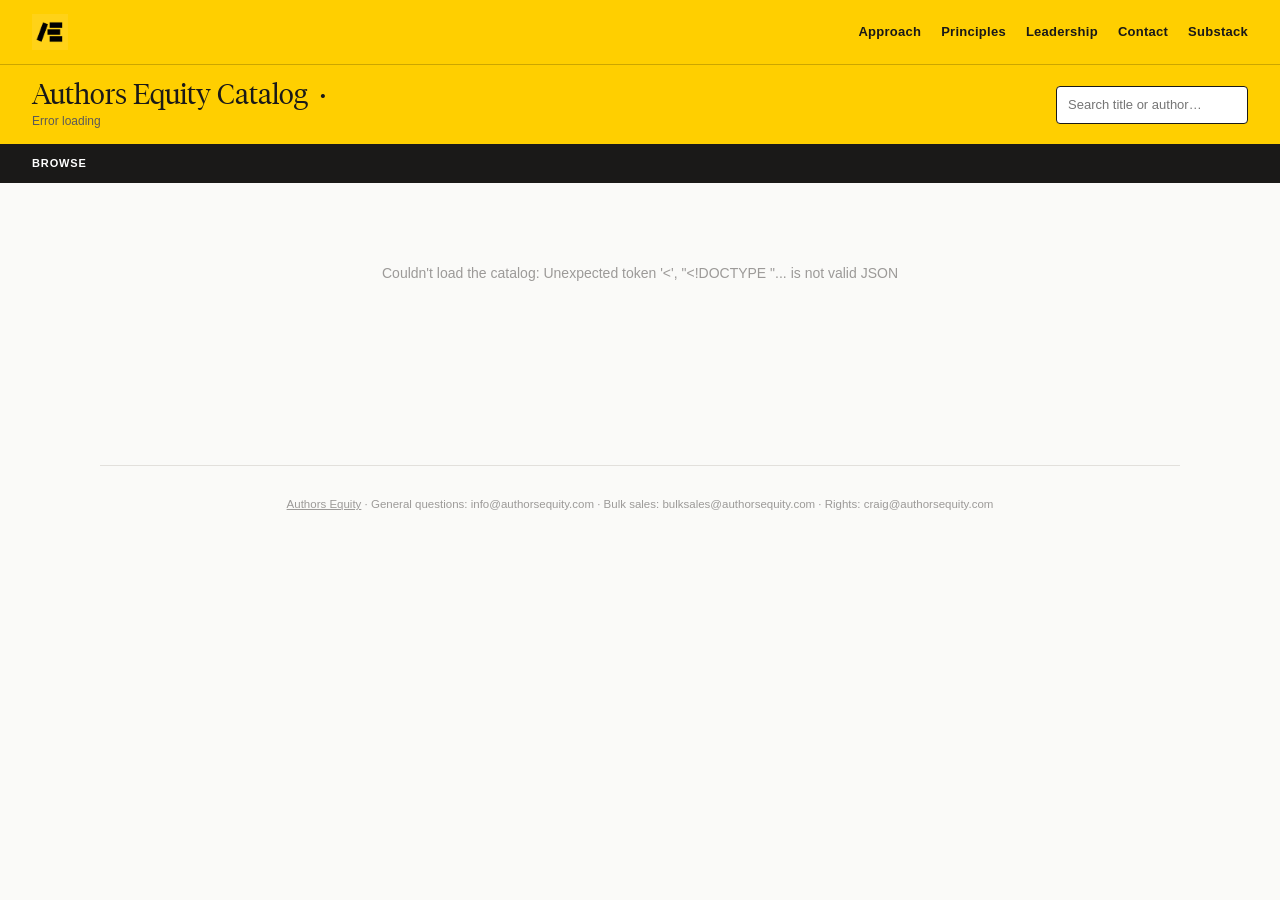
==== catalog/index.html @ caa22ef2 "Add chronological full title records under Backlist and Looking Ahead, linked from the themed carous" ====
<!DOCTYPE html>
<html lang="en">
<head>
<meta charset="UTF-8">
<meta name="viewport" content="width=device-width,initial-scale=1">
<title>Authors Equity — Catalog</title>
<link rel="icon" type="image/png" href="/assets/images/favicon-32.png">
<link rel="apple-touch-icon" href="/assets/images/apple-touch-icon.png">
<style>
/* Restyled to match authorsequity.com's brand (see /assets/site.css there):
   brand yellow + Tiempos Fine serif headings + black, no red accent. Unlike
   the marketing pages, this is a single long, dense listing (100+ titles),
   so the yellow is used as a strong hero/chrome color rather than painting
   the entire scroll — the actual listings stay on a light, readable surface. */
@font-face{font-family:'Tiempos Fine';src:url('/assets/fonts/tiempos-fine-light.woff2') format('woff2');font-weight:300;font-display:swap;}
:root{--ink:#1A1918;--ink-2:#5C5A58;--ink-3:#9C9A98;--yellow:#FFCF00;--paper:#FAFAF8;--paper-2:#F0EFEC;--rule:#E2E0DC;--r:4px;--font:'Tiempos Fine',Georgia,'Times New Roman',serif;--sans:Arial,Helvetica,sans-serif;--toolbar-h:74px;--nav-h:56px;}
*{box-sizing:border-box;margin:0;padding:0;}
body{background:var(--paper);color:var(--ink);font-family:var(--sans);font-size:14px;line-height:1.55;}

/* ── Site nav — same links as authorsequity.com's own header, so the
   catalog reads as part of that site rather than a standalone tool. Sits
   above .toolbar (which already carries its own small home icon) rather
   than replacing it; not sticky, since it's site-wide chrome rather than a
   catalog nav aid worth keeping on screen through the whole scroll. */
.site-header{background:var(--yellow);border-bottom:1px solid rgba(0,0,0,.2);display:flex;align-items:center;justify-content:space-between;padding:14px 32px;gap:20px;flex-wrap:wrap;}
.site-header .site-logo img{display:block;width:36px;height:36px;}
.site-header .site-nav{display:flex;gap:20px;flex-wrap:wrap;}
.site-header .site-nav a{color:var(--ink);text-decoration:none;font-size:13px;font-weight:700;letter-spacing:.02em;}
.site-header .site-nav a:hover{text-decoration:underline;}

.toolbar{position:sticky;top:0;z-index:100;background:var(--yellow);border-bottom:1.5px solid var(--ink);padding:14px 32px;display:flex;align-items:center;gap:16px;flex-wrap:wrap;}
.toolbar-heading{display:flex;flex-direction:column;gap:2px;flex:1;min-width:0;}
/* Sized up from 22px now that the toolbar no longer repeats the site-header's
   logo right above it — the freed-up space goes to the title instead of
   sitting empty. */
.toolbar .catalog-title{font-family:var(--font);font-weight:400;font-size:28px;white-space:nowrap;line-height:1.1;}
.toolbar .catalog-title .sep{margin:0 6px;}
.toolbar .catalog-title #season-range{font-family:var(--sans);font-size:12px;letter-spacing:.04em;text-transform:uppercase;color:var(--ink-2);}
.toolbar .gen{font-size:12px;color:var(--ink-2);}
.toolbar input[type=text]{font:inherit;font-size:13px;padding:8px 11px;border:1px solid var(--ink);border-radius:var(--r);min-width:180px;background:#fff;}
.btn{font:inherit;font-size:12px;font-weight:700;letter-spacing:.03em;text-transform:uppercase;padding:10px 18px;border-radius:var(--r);border:1px solid var(--ink);background:var(--ink);color:var(--yellow);cursor:pointer;}
.btn:hover{background:#1a1a1a;}
.btn-outline{background:#fff;color:var(--ink);border:1px solid var(--ink);}

.season-nav{position:sticky;top:var(--toolbar-h);z-index:99;background:var(--ink);border-bottom:1.5px solid var(--ink);padding:10px 32px;display:flex;gap:8px;flex-wrap:wrap;align-items:center;}
.season-nav .label{font-size:11px;font-weight:700;letter-spacing:.08em;text-transform:uppercase;color:#fff;margin-right:4px;}
.season-nav a{font-size:12.5px;font-weight:600;padding:6px 14px;border-radius:20px;background:#fff;border:1px solid #fff;color:var(--ink);text-decoration:none;white-space:nowrap;}
.season-nav a:hover,.season-nav a.active{background:var(--yellow);border-color:var(--yellow);}

main{max-width:1080px;margin:0 auto;padding:0 32px 100px;}

.section{margin-bottom:8px;}
.section-title{font-size:12px;font-weight:700;letter-spacing:.12em;text-transform:uppercase;color:var(--ink);border-bottom:1px solid var(--rule);padding-bottom:8px;margin:48px 0 20px;scroll-margin-top:175px;}
/* Imprint sections (831 Stories, LYX) get their own brand mark next to the
   label, linking out to that imprint's own site — a little visual nod that
   these aren't just Authors Equity categories. */
.section-title.imprint-title{display:flex;align-items:center;gap:10px;}
.imprint-logo-link{display:inline-flex;align-items:center;line-height:0;}
.imprint-logo-link img{width:auto;display:block;}
.imprint-logo-link.i831 img{height:120px;}
.imprint-logo-link.ilyx img{height:84px;}
.section-title:first-of-type{margin-top:20px;}
.section-sub{font-size:12.5px;color:var(--ink-3);margin:-14px 0 20px;}
.subgroup-title{font-size:14px;font-weight:700;color:var(--ink);margin:26px 0 12px;display:flex;align-items:baseline;gap:8px;}
.subgroup-title .sg-note{font-size:11.5px;font-weight:400;color:var(--ink-3);}

/* ── One-per-page frontlist spread (current + next season only) ──
   The cover FLOATS left rather than sitting in a flex row with the title —
   that way the byline/title/subtitle and the photo+info-table row that
   follows all start right where the previous one ends, regardless of the
   cover's own height, instead of being held down to a shared row height.
   Text/rows simply wrap around the cover until they clear its bottom (a
   tall cover), then run full width — matches the print catalog's own
   layout (authorsequity.com/catalog) rather than a generic sell-sheet. */
.full-title{padding:28px 0;border-bottom:1px solid var(--rule);break-inside:avoid;overflow:hidden;}
.full-title .cover{float:left;width:150px;margin:0 28px 14px 0;}
.full-title .cover img,.full-title .cover .no-cover{width:100%;display:block;border-radius:3px;box-shadow:0 1px 4px rgba(0,0,0,.15);background:var(--paper-2);}
/* No forced aspect-ratio here (unlike the grid/carousel cards) — this is a
   single book on its own row, not a row of cards that need to line up, so
   there's nothing to gain from a fixed box and it just adds letterboxing
   for any cover that isn't exactly 2:3. Natural size looks cleaner. */
.full-title .cover img{height:auto;}
.full-title .cover .no-cover{aspect-ratio:2/3;display:flex;align-items:center;justify-content:center;text-align:center;font-size:11px;color:var(--ink-3);padding:10px;}
.full-title .byline{font-size:12px;font-weight:700;letter-spacing:.08em;text-transform:uppercase;color:var(--ink-2);}
.full-title h2{font-family:var(--font);font-size:30px;font-weight:700;letter-spacing:-.01em;margin-top:6px;}
.full-title .subtitle{font-size:15px;color:var(--ink-2);font-style:italic;margin-top:4px;}

.ft-meta{display:flex;gap:20px;margin-top:16px;}
.ft-meta .ft-photo{width:150px;flex-shrink:0;}
.ft-meta .ft-photo img,.ft-meta .ft-photo .no-cover{width:100%;height:100%;display:block;border-radius:3px;background:var(--paper-2);object-fit:cover;}
.ft-meta .ft-photo .no-cover{display:flex;align-items:center;justify-content:center;text-align:center;font-size:10px;color:var(--ink-3);padding:8px;}
/* Fixed width regardless of how much space is left next to the photo (or
   the cover, once the float clears) — a 2-row table (just On Sale +
   one edition) stretching to fill all remaining width looked stretched
   and empty; a real width keeps it sized to its content instead. */
.info-table{border:1.5px solid var(--ink);border-radius:4px;padding:2px 18px;font-size:12.5px;width:300px;max-width:100%;flex:none;}
.info-table .it-row{display:flex;gap:14px;padding:7px 0;}
.info-table .it-row+.it-row{border-top:1px solid var(--rule);}
.info-table .it-label{width:80px;flex-shrink:0;color:var(--ink-3);}
.info-table .it-value{color:var(--ink);font-weight:600;}

.full-title .desc{font-size:13px;color:var(--ink);margin-top:20px;white-space:pre-line;}
.full-title .about-label{font-size:13px;font-weight:700;color:var(--ink);margin-top:18px;}
.full-title .bio{font-size:13px;color:var(--ink-2);margin-top:3px;white-space:pre-line;}

/* ── Generic compact grid card (used by 831 + fallback) ── */
.grid{display:grid;grid-template-columns:repeat(auto-fill,minmax(150px,1fr));gap:18px;margin-bottom:20px;}
.grid.grid-compact{grid-template-columns:repeat(auto-fill,minmax(96px,1fr));gap:12px;}
.grid-item{break-inside:avoid;}
.grid-item img,.grid-item .no-cover{width:100%;aspect-ratio:2/3;border-radius:3px;background:var(--paper-2);box-shadow:0 1px 3px rgba(0,0,0,.12);}
.grid-item img{object-fit:contain;}
.grid-item .no-cover{display:flex;align-items:center;justify-content:center;text-align:center;font-size:10px;color:var(--ink-3);padding:8px;}
.grid-item .gi-title{font-size:12px;font-weight:600;margin-top:6px;}
.grid.grid-compact .gi-title{font-size:10.5px;}
.grid-item .gi-author{font-size:11px;color:var(--ink-2);}
.grid.grid-compact .gi-author{font-size:9.5px;}
.grid-item .gi-meta{font-size:10.5px;color:var(--ink-3);margin-top:2px;}
.grid.grid-compact .gi-meta{font-size:9px;}

/* ── Horizontal carousel (LYX series, backlist-by-theme) ── */
.carousel-wrap{position:relative;margin-bottom:8px;}
/* LYX series are short (2-4 books) — at full page width they never overflow,
   so the carousel never has anything to scroll to. Windowing it narrower
   than the page forces a real "browse through the series" interaction
   instead of a static row with two dead arrow buttons. */
.carousel-wrap.narrow{max-width:400px;}
.carousel-track{display:flex;gap:16px;overflow-x:auto;scroll-snap-type:x proximity;padding-bottom:8px;scrollbar-width:thin;}
.carousel-item{flex:0 0 128px;scroll-snap-align:start;}
.carousel-item img,.carousel-item .no-cover{width:100%;aspect-ratio:2/3;border-radius:3px;background:var(--paper-2);box-shadow:0 1px 3px rgba(0,0,0,.12);}
.carousel-item img{object-fit:contain;}
.carousel-item .no-cover{display:flex;align-items:center;justify-content:center;text-align:center;font-size:9.5px;color:var(--ink-3);padding:6px;}
.carousel-item .ci-title{font-size:11.5px;font-weight:600;margin-top:6px;}
.carousel-item .ci-meta{font-size:10px;color:var(--ink-3);margin-top:1px;}
/* Linked LYX cards (out to lyxbooks.com) render as <a>, unlinked ones as
   <div> — reset the anchor so it looks identical to the unlinked case. */
a.carousel-item{display:block;color:inherit;text-decoration:none;}
a.carousel-item:hover .ci-title{text-decoration:underline;}

/* ── Full title records (Backlist / Looking Ahead) ──
   Collapsed by default and only rendered on first open — a backlist this
   size as full records is a very long page, so the themed carousels stay the
   way in and each card jumps to its own record in this chronological list. */
.records{margin:28px 0 8px;border-top:1px solid var(--rule);}
.records>summary{list-style:none;cursor:pointer;display:flex;align-items:baseline;gap:8px;padding:16px 0;font-size:14px;font-weight:700;color:var(--ink);}
.records>summary::-webkit-details-marker{display:none;}
.records>summary::before{content:'\25B8';font-size:12px;color:var(--ink-3);transition:transform .15s;}
.records[open]>summary::before{transform:rotate(90deg);}
.records>summary:hover{text-decoration:underline;}
.records>summary .sg-note{font-size:11.5px;font-weight:400;color:var(--ink-3);}

/* A compact info-table (price/ISBN/etc., dateless since it's standing in for
   several books at once) sits to the left of a LYX series' carousel or the
   831 Stories featured grid, echoing the frontlist spread's cover+info-table
   pairing at a smaller scale. Wraps to stack on narrow/mobile widths since
   the table can't shrink below its own content. */
.info-row{display:flex;align-items:flex-start;gap:20px;flex-wrap:wrap;}
.info-row .info-table{flex:none;}
.info-row .carousel-wrap{margin-bottom:0;}
.info-row .grid{flex:1;min-width:220px;}
.series-desc{font-size:12.5px;color:var(--ink-2);max-width:700px;margin:-6px 0 14px;}
.carousel-btn{position:absolute;top:40%;transform:translateY(-50%);background:#fff;border:1px solid var(--rule);border-radius:50%;width:30px;height:30px;cursor:pointer;font-size:14px;color:var(--ink);z-index:5;box-shadow:0 1px 4px rgba(0,0,0,.1);}
.carousel-btn:disabled{opacity:.3;cursor:default;}
.carousel-btn.prev{left:-14px;}
.carousel-btn.next{right:-14px;}

/* ── 831 featured (newest season) vs rest ── */
.grid.grid-featured{grid-template-columns:repeat(auto-fill,minmax(200px,1fr));gap:22px;margin-bottom:28px;}
.grid-featured .gi-title{font-size:14px;}
.grid-featured .gi-author{font-size:12px;}
.grid-featured .gi-badge{display:inline-block;font-size:9.5px;font-weight:700;letter-spacing:.06em;text-transform:uppercase;color:var(--yellow);background:var(--ink);border-radius:10px;padding:2px 8px;margin-top:4px;}

/* ── Per-title anchor links — lets anyone send a URL straight to one book.
   A <button>, not an <a>, because a LYX carousel card is sometimes itself
   an <a> linking out to lyxbooks.com (see carouselItemHtml) — nesting a
   second link inside that would be invalid HTML. scroll-margin-top uses
   the same --toolbar-h/--nav-h vars the sticky bars and date-scrubber
   already sync in JS, so a linked title clears both regardless of how
   tall the toolbar happens to be at the current viewport width. */
.full-title,.grid-item,.carousel-item,.records{scroll-margin-top:calc(var(--toolbar-h, 74px) + var(--nav-h, 56px) + 16px);}
.anchor-link{display:inline-flex;align-items:center;margin-left:6px;color:var(--ink-3);opacity:.45;background:none;border:none;padding:0;cursor:pointer;font:inherit;transition:opacity .15s,color .15s;vertical-align:middle;}
.anchor-link svg{display:block;width:13px;height:13px;}
.anchor-link:hover,.anchor-link:focus{opacity:1;color:var(--ink);}
.anchor-link.copied{opacity:1;color:var(--ink);}
@keyframes anchor-flash{0%{box-shadow:0 0 0 5px var(--yellow);}100%{box-shadow:0 0 0 5px transparent;}}
.anchor-highlight{animation:anchor-flash 1.8s ease-out;border-radius:4px;}

.loading,.error{text-align:center;color:var(--ink-3);padding:80px 0;}

/* A thin scroll-position/date scrubber down the right edge — mobile only
   (see media query below). Hidden by default so it never affects desktop,
   where the season-nav's own horizontal pill bar is the only way to browse. */
.date-scrubber{display:none;}
.footer{max-width:1080px;margin:0 auto;padding:30px 32px 60px;border-top:1px solid var(--rule);font-size:11.5px;color:var(--ink-3);text-align:center;}
.footer a{color:inherit;text-decoration:underline;}

@media(max-width:640px){
  .site-header{padding:10px 16px;gap:10px;}
  .site-header .site-nav{gap:10px;font-size:12px;}
  .toolbar{padding:12px 16px;}
  .toolbar .catalog-title{white-space:normal;font-size:20px;}
  .toolbar input[type=text]{flex-basis:100%;min-width:0;}
  main{padding:28px 16px 80px;}
  .toolbar .gen{display:none;}

  /* The 831 Stories "featured" cards (new for the current season) need a
     200px-minimum column on desktop, which only ever fits one across on a
     phone — force 2 columns instead of leaving them stacked single-file. */
  .grid.grid-featured{grid-template-columns:repeat(2,1fr);gap:14px;}

  .season-nav{padding:8px 16px;}

  /* Cover + author photo run 2-up above the title/subtitle/info-table block,
     instead of the desktop treatment (cover floated left with text wrapping
     beside it, photo paired with the info table further down) — at phone
     width there's no room for text to wrap beside a cover, so that pattern
     just left a narrow, cramped column of text next to a tall image.
     ft-meta is unwrapped (display:contents) so its children — the photo and
     the info table — become direct flex items of .full-title and can be
     reordered independently: the photo joins the cover up top, the table
     drops to its own full-width row below the subtitle. */
  .full-title{display:flex;flex-wrap:wrap;column-gap:14px;}
  .full-title>*{flex:0 0 100%;}
  .full-title .cover{float:none;order:1;flex-basis:calc(50% - 7px);width:auto;margin:0;}
  .full-title .cover img,.full-title .cover .no-cover{aspect-ratio:2/3;height:auto;}
  .full-title:has(.ft-meta.no-photo) .cover{flex-basis:100%;}
  .full-title .byline{order:3;margin-top:14px;}
  .full-title h2{order:4;}
  .full-title .subtitle{order:5;}
  .full-title .ft-meta{display:contents;}
  .full-title .ft-photo{order:2;flex-basis:calc(50% - 7px);width:auto;height:auto;}
  .full-title .ft-photo img,.full-title .ft-photo .no-cover{aspect-ratio:2/3;height:auto;}
  .full-title .info-table{order:6;width:auto;margin-top:16px;}
  .full-title .desc{order:7;}
  .full-title .about-label{order:8;}
  .full-title .bio{order:9;}

  /* A thin scrubber down the right edge, echoing the iOS Photos-style
     date scrubber: a track spanning the viewport with a dot that tracks
     scroll position and a plain-text date label next to it, showing
     roughly "when" the content currently on screen was published. Drag
     the dot to jump straight to that point in the catalog instead of
     thumb-scrolling past 100+ titles. */
  .date-scrubber{display:block;position:fixed;top:calc(var(--toolbar-h, 74px) + var(--nav-h, 56px) + 20px);bottom:28px;right:18px;width:1px;z-index:90;}
  .ds-track{position:absolute;top:0;bottom:0;left:0;width:2px;border-radius:1px;background:var(--ink-3);opacity:.4;}
  .ds-thumb{position:absolute;left:0;top:0;display:flex;align-items:center;gap:8px;transform:translate(-100%,-50%);touch-action:none;padding:10px 4px;}
  .ds-dot{width:13px;height:13px;border-radius:50%;background:var(--yellow);border:1.5px solid var(--ink);flex-shrink:0;}
  .ds-label{font-size:12px;font-weight:600;color:var(--ink);white-space:nowrap;background:rgba(250,250,248,.9);padding:2px 6px;border-radius:4px;}
  .ds-label:empty{display:none;}
}

</style>
</head>
<body>
<header class="site-header">
  <a class="site-logo" href="https://authorsequity.com"><img src="/assets/images/social-icon-yellow.webp" alt="Authors Equity" width="72" height="72"></a>
  <nav class="site-nav">
    <a href="https://authorsequity.com/approach">Approach</a>
    <a href="https://authorsequity.com/principles">Principles</a>
    <a href="https://authorsequity.com/leadership">Leadership</a>
    <a href="https://authorsequity.com/contact">Contact</a>
    <a href="https://authorsequity.substack.com/" target="_blank" rel="noopener">Substack</a>
  </nav>
</header>
<div class="toolbar">
  <div class="toolbar-heading">
    <div class="catalog-title">Authors Equity Catalog <span class="sep">&middot;</span> <span id="season-range"></span></div>
    <div class="gen" id="gen-note">Loading…</div>
  </div>
  <input type="text" id="search" placeholder="Search title or author…" autocomplete="off">
</div>
<div class="season-nav" id="season-nav"><span class="label">Browse</span></div>
<main id="root"><div class="loading">Loading catalog…</div></main>
<div class="date-scrubber" id="date-scrubber">
  <div class="ds-track"></div>
  <div class="ds-thumb" id="ds-thumb"><span class="ds-label" id="ds-label"></span><span class="ds-dot"></span></div>
</div>
<div class="footer"><a href="https://authorsequity.com">Authors Equity</a> &middot; General questions: info@authorsequity.com &middot; Bulk sales: bulksales@authorsequity.com &middot; Rights: craig@authorsequity.com</div>
<script>
function esc(s) {
  return String(s == null ? '' : s).replace(/[&<>"']/g, c => ({'&':'&amp;','<':'&lt;','>':'&gt;','"':'&quot;',"'":'&#39;'}[c]));
}
function formatDate(iso) {
  if (!iso) return 'TBD';
  const d = new Date(iso + 'T00:00:00');
  if (isNaN(d.getTime())) return iso;
  return d.toLocaleDateString('en-US', { month: 'long', day: 'numeric', year: 'numeric' });
}
function formatDateShort(iso) {
  if (!iso) return 'TBD';
  const d = new Date(iso + 'T00:00:00');
  if (isNaN(d.getTime())) return iso;
  return d.toLocaleDateString('en-US', { month: 'short', day: 'numeric', year: 'numeric' });
}
const FORM_LABELS = { BB: 'Hardcover', BC: 'Paperback', AJ: 'Audiobook', EB: 'eBook' };
const LYX = 'LYX', STORIES = '831 Stories';

// Maps each LYX title's ISBN to its lyxbooks.com product-page slug, so
// carousel cards can link straight out to the book's page on the imprint's
// own site. Confirmed by hand against lyxbooks.com/books (2026-09) — that
// site has no ISBN or catalog-id field of its own to join on, and a few
// announced titles (e.g. Scorpio Rising, High Hopes, This Spark) don't have
// a live page yet, so this is a manually-curated map rather than a formula,
// and a title with no entry here just renders without a link.
const LYX_BOOK_SLUGS = {
  '9798893313154': 'anymore',
  '9798893311075': 'anyone',
  '9798893311327': 'anytime',
  '9798893310832': 'anywhere',
  '9798893311105': 'eleanorandgrey',
  '9798893311686': 'ethanandgrace',
  '9798893312515': 'guardyourheart',
  '9798893311648': 'henryandkate',
  '9798893311266': 'holdme',
  '9798893311662': 'karlaandash',
  '9798893311358': 'landonandshay',
  '9798893310696': 'lessonsinfaking',
  '9798893311631': 'lessonsinfalling',
  '9798893311150': 'lessonsinforgiving',
  '9798893311679': 'levelsoflove',
  '9798893312379': 'loganandrose',
  '9798893312324': 'matchoffate',
  '9798893313093': 'moveon',
  '9798893312270': 'ruledbyrivalry',
  '9798893312348': 'scorpioseason',
  '9798893312263': 'shinebright',
  '9798893313031': 'soundofdreams',
  '9798893311655': 'stayhere',
  '9798893312300': 'sworntosecrecy',
};
function lyxUrlFor(t) {
  const s = LYX_BOOK_SLUGS[t.isbn13];
  return s ? `https://lyxbooks.com/books/p/${s}` : null;
}

// Series-level blurb + rights, keyed by the exact `series` string in the
// feed data. ONIX has no series-level description field at all (its
// <Collection> composite only ever carries the series name — see the
// catalog.js feed proxy) and the per-book "rights" ONIX supplies isn't
// necessarily the series' territory, so both are hand-entered here rather
// than read off a title record. Hopefully a future feed delivery carries
// this natively and this map goes away; a series with no entry here just
// renders without a description, and falls back to its first book's own
// ONIX rights.
const SERIES_INFO = {
  'Dunbridge Academy': {
    description: 'In this series of interconnected standalones perfect for fans of Maxton Hall, characters fall into forbidden feelings, heart-pounding tension, and slow-burn romances. Featuring stunning stenciled edges and character art on the inside covers.',
    rights: 'North America',
  },
  'New England School of Ballet': {
    description: 'A deeply emotional romance series. Dancers at an elite academy in Boston navigate the world of ballet, and the messy journey of falling in love. Featuring stunning stenciled edges and eye-catching foiled covers.',
    rights: 'Worldwide, excluding Europe but including the UK',
  },
  'Chances': {
    description: 'From USA Today bestselling author Brittainy Cherry comes The Chances series—heart-wrenching romances about healing, second chances, and the transformative power of love. In these interconnected standalones, broken hearts find their way back to hope, proving that even the deepest scars can heal when love is given another chance.',
    rights: 'Worldwide, excluding Europe but including the UK',
  },
  'Scorpio Season': {
    description: "Maisie Bell's Scorpio Season series is a steamy sapphic romance set to the soundtrack of an all-women rock band on tour — where fake dating, one-night stands, and late nights in the recording studio make falling for your bandmate completely inevitable. Featuring sprayed edges and character art on the inside cover.",
    rights: 'Worldwide, excluding Europe but including the UK',
  },
  'Hall Beck University': {
    description: "From Wattpad sensation Selina Mae comes Hall Beck University. These standalone interconnected romances are set at an elite East Coast university following characters as they navigate chaotic college life, athletic dreams, and falling for the one person they shouldn't. Featuring gorgeous stenciled edges, art on the inside cover, and an exclusive bonus chapter for each installment.",
    rights: 'USA/Canada/UK/AUS/NZ',
  },
  'Ashwood Anthology': {
    description: "Perfect for readers of Lauren Asher and Elle Kennedy, the Ashwood Anthology is their next obsession. Selina Mae's latest series trades campus life for the cutthroat world of luxury fashion empires — where old money rivalries, impossible secrets, and the wrong Ashwood heir make falling in love the most dangerous thing you can do.",
    rights: 'USA/Canada/UK/AUS/NZ',
  },
  'The Darlington Series': {
    description: 'Welcome to The Darlington, London’s most famous five-star hotel—where marble floors, room service, and high society set the stage for stolen glances, secret encounters, and a scandal that changes everything. In this swoon-worthy romance series, three Darlington brothers navigate family secrets and fall for the women they never saw coming. Featuring stunning character art and sprayed edges.',
    rights: 'Worldwide, excluding Europe but including the UK',
  },
  'Novel Haven': {
    description: 'A romance series set in the competitive gaming world. Perfect for fans of the video game Tiny Bookshop and Two Can Play by Ali Hazelwood. Each book features a sticker sheet to design your own cozy bookstore under the front cover and gorgeous stenciled edges.',
    rights: 'Worldwide, excluding Europe but including the UK',
  },
};

// ── Seasons ─────────────────────────────────────────────────────────
// Three trade seasons/year: Spring (Jan-Apr), Summer (May-Aug), Fall
// (Sep-Dec). `key` is a monotonic integer (year*3 + seasonIndex) so seasons
// sort and step (+1 = "next season") without re-parsing labels.
const SEASON_NAMES = ['Spring', 'Summer', 'Fall'];
function seasonOf(pubDate) {
  if (!pubDate) return null;
  const d = new Date(pubDate + 'T00:00:00');
  if (isNaN(d.getTime())) return null;
  const idx = d.getMonth() <= 3 ? 0 : d.getMonth() <= 7 ? 1 : 2;
  const y = d.getFullYear();
  return { key: y * 3 + idx, label: SEASON_NAMES[idx] + ' ' + y };
}
function seasonFromKey(key) {
  const idx = ((key % 3) + 3) % 3;
  const y = (key - idx) / 3;
  return { key, label: SEASON_NAMES[idx] + ' ' + y };
}

// ── BISAC -> catalog theme, matching the category set actually used in the
// original Canva backlist pages (Fiction / Self-Help & Inspiration / Memoir /
// Business & Tech / Politics, Current Events & History / Health, Wellness &
// Family), plus two the original also carved out: Personal Finance & Wealth
// (its own section there, not lumped into Business) and Games & Puzzles (the
// original's parallel "New York Times Games" section). True crime (e.g.
// Captain's Dinner) sits under Politics/History in the original, not its own
// bucket — confirmed against authorsequity.com/catalog, not a guess.
const THEME_MAP = {
  FIC: 'Fiction',
  BIO: 'Memoir', POE: 'Memoir',
  SEL: 'Self-Help & Inspiration', PSY: 'Self-Help & Inspiration',
  REL: 'Self-Help & Inspiration', SCI: 'Self-Help & Inspiration', PHI: 'Self-Help & Inspiration',
  EDU: 'Self-Help & Inspiration', LCO: 'Self-Help & Inspiration',
  BUS: 'Business & Tech', COM: 'Business & Tech', TEC: 'Business & Tech',
  POL: 'Politics, Current Events & History', TRU: 'Politics, Current Events & History',
  LAW: 'Politics, Current Events & History', HIS: 'Politics, Current Events & History',
  SOC: 'Politics, Current Events & History',
  HEA: 'Health, Wellness & Family', FAM: 'Health, Wellness & Family', MED: 'Health, Wellness & Family',
  GAM: 'Games & Puzzles', OCC: 'Games & Puzzles',
  ART: 'Self-Help & Inspiration', HUM: 'Self-Help & Inspiration', SPO: 'Health, Wellness & Family',
  CKB: 'Health, Wellness & Family',
};
// BISAC's personal-finance/investing sub-ranges under the BUS prefix — the
// original catalog gives these their own "Personal Finance & Wealth" section
// rather than folding them into general Business & Tech (e.g. The Simple
// Path to Wealth, Stay Calm, The Ladders of Wealth all land here).
const FINANCE_BUS_PREFIXES = ['BUS050', 'BUS059', 'BUS060', 'BUS069'];

function themeOf(t, titlesById) {
  // Seth Godin's card decks (The Mentor Deck, and any future ones) get
  // BISAC codes reflecting their subject matter (mentorship/business), which
  // scatters them away from the other deck/puzzle products — group by
  // product type instead for these.
  if (/deck/i.test(t.title || '') && /godin/i.test(t.author || '')) return 'Games & Puzzles';

  let codes = Array.isArray(t.bisacCodes) ? t.bisacCodes : [];
  // A format variant (e.g. "Fade In PB") is sometimes its own title record
  // with no ONIX marketing metadata of its own — borrow the base edition's
  // BISAC codes for classification rather than dumping it in a catch-all.
  if (!codes.length && titlesById) {
    const base = titlesById[t.id.replace(/-(pb|paperback|signed-edition)$/, '')];
    if (base && base.id !== t.id) codes = base.bisacCodes || [];
  }
  const first = codes[0] || '';
  if (FINANCE_BUS_PREFIXES.some(p => first.toUpperCase().startsWith(p))) return 'Personal Finance & Wealth';
  return THEME_MAP[first.slice(0, 3).toUpperCase()] || 'Business & Tech';
}

function editionsFor(t) {
  const eds = Array.isArray(t.editions) && t.editions.length ? t.editions : (t.isbn13 ? [{ form: '', isbn13: t.isbn13 }] : []);
  const seen = new Set();
  return eds.filter(e => e.isbn13 && !seen.has(e.isbn13) && seen.add(e.isbn13))
    .map(e => ({ label: FORM_LABELS[e.form] || e.form || 'Edition', isbn13: e.isbn13 }));
}
function byPubDate(a, b) {
  if (!a.pubDate) return 1; if (!b.pubDate) return -1;
  return new Date(a.pubDate) - new Date(b.pubDate);
}
function groupBy(list, fn) {
  const map = new Map();
  list.forEach(t => { const k = fn(t) || '(none)'; if (!map.has(k)) map.set(k, []); map.get(k).push(t); });
  return map;
}
function slug(s) { return String(s).toLowerCase().replace(/[^a-z0-9]+/g, '-').replace(/(^-|-$)/g, ''); }
function anchorIdFor(t) { return 't-' + slug(t.id); }
// Small link-icon next to a title's name — click copies a direct URL to this
// title and updates the address bar hash (so the browser's own back/forward
// and scroll-to-fragment behavior does the rest). A <button>, never an <a>:
// see the .anchor-link CSS comment for why. Always faintly visible (not
// hover-only) so the affordance is discoverable on touch devices too.
const ANCHOR_LINK_ICON = '<svg viewBox="0 0 24 24" fill="none" stroke="currentColor" stroke-width="2" stroke-linecap="round" stroke-linejoin="round" aria-hidden="true"><path d="M9 17H7a5 5 0 0 1 0-10h2"/><path d="M15 7h2a5 5 0 0 1 0 10h-2"/><line x1="8" y1="12" x2="16" y2="12"/></svg>';
const ANCHOR_COPIED_ICON = '<svg viewBox="0 0 24 24" fill="none" stroke="currentColor" stroke-width="2.4" stroke-linecap="round" stroke-linejoin="round" aria-hidden="true"><polyline points="4 12 9 17 20 6"/></svg>';
function anchorLinkHtml(id) {
  return `<button type="button" class="anchor-link" data-anchor-link="${id}" title="Copy link to this title" aria-label="Copy link to this title">${ANCHOR_LINK_ICON}</button>`;
}

// A missing cover must still reserve its normal box (same aspect ratio,
// same class hooks) — otherwise the item collapses to bare text and looks
// broken next to its neighbors, especially inside a carousel row.
function coverHtml(t) {
  return t.coverUrl ? `<img src="${esc(t.coverUrl)}" alt="">` : `<div class="no-cover">${esc(t.title)}</div>`;
}

// Reference layout (authorsequity.com/catalog) only has room for one photo
// slot next to the info table — a co-authored book just shows the first
// author with a photo on file, same as the byline still lists everyone.
function authorPhotoHtml(t) {
  const photo = (Array.isArray(t.authorPhotos) ? t.authorPhotos : []).find(p => p && p.url);
  return photo ? `<img src="${esc(photo.url)}" alt="${esc(photo.name || '')}">` : `<div class="no-cover">${esc((t.author || '').split(',')[0] || '')}</div>`;
}

function infoTableHtml(t, opts) {
  const eds = editionsFor(t);
  const price = [t.priceUS ? 'US ' + t.priceUS : '', t.priceCAN ? 'CAN ' + t.priceCAN : ''].filter(Boolean).join(' &middot; ');

  const infoRows = [
    // A LYX series box represents several books with different on-sale
    // dates, so showing just the first book's date read as the whole
    // series' date — the caller opts out of this row for that case.
    (opts && opts.hideOnSale) ? '' : `<div class="it-row"><span class="it-label">On Sale</span><span class="it-value">${formatDate(t.pubDate)}</span></div>`,
    price ? `<div class="it-row"><span class="it-label">Price</span><span class="it-value">${price}</span></div>` : '',
    ...eds.map(e => `<div class="it-row"><span class="it-label">${esc(e.label)}</span><span class="it-value">ISBN ${esc(e.isbn13)}</span></div>`),
    t.dimensions ? `<div class="it-row"><span class="it-label">Size</span><span class="it-value">${esc(t.dimensions)}</span></div>` : '',
    t.pageCount ? `<div class="it-row"><span class="it-label">Pages</span><span class="it-value">${esc(t.pageCount)}</span></div>` : '',
    t.rights ? `<div class="it-row"><span class="it-label">Rights</span><span class="it-value">${esc(t.rights)}</span></div>` : '',
  ].filter(Boolean).join('');

  return `<div class="info-table">${infoRows}</div>`;
}

function fullTitleHtml(t) {
  const hasPhoto = (Array.isArray(t.authorPhotos) ? t.authorPhotos : []).some(p => p && p.url);
  const id = anchorIdFor(t);

  return `
    <div class="full-title" id="${id}" data-pubdate="${esc(t.pubDate || '')}">
      <div class="cover">${coverHtml(t)}</div>
      ${t.author ? `<div class="byline">${esc(t.author)}</div>` : ''}
      <h2>${esc(t.title)}${anchorLinkHtml(id)}</h2>
      ${t.subtitle ? `<div class="subtitle">${esc(t.subtitle)}</div>` : ''}
      <div class="ft-meta${hasPhoto ? '' : ' no-photo'}">
        ${hasPhoto ? `<div class="ft-photo">${authorPhotoHtml(t)}</div>` : ''}
        ${infoTableHtml(t)}
      </div>
      ${t.description ? `<div class="desc">${t.description}</div>` : ''}
      ${t.authorBio ? `<div class="about-label">About the Author</div><div class="bio">${t.authorBio}</div>` : ''}
    </div>
  `;
}

function editionLinesHtml(t) {
  const eds = editionsFor(t);
  return `<div>${formatDateShort(t.pubDate)}</div>` + eds.map(e => `<div>${esc(e.label)} ${esc(e.isbn13)}</div>`).join('');
}

function gridItemHtml(t, opts) {
  opts = opts || {};
  const id = anchorIdFor(t);
  return `
    <div class="grid-item" id="${id}" data-pubdate="${esc(t.pubDate || '')}">
      ${coverHtml(t)}
      <div class="gi-title">${esc(t.title)}${anchorLinkHtml(id)}</div>
      ${t.author ? `<div class="gi-author">${esc(t.author)}</div>` : ''}
      <div class="gi-meta">${editionLinesHtml(t)}</div>
      ${opts.badge ? `<div class="gi-badge">${esc(opts.badge)}</div>` : ''}
    </div>
  `;
}

function carouselItemHtml(t, opts) {
  // Backlist/Looking Ahead cards are an index into the full-record list
  // below them: the record takes the title's anchor id (and its copy-link
  // icon), the card just points at it.
  if (opts && opts.recordLink) {
    const rid = anchorIdFor(t);
    return `
    <a class="carousel-item" id="c-${rid}" href="#${rid}" data-record="${rid}" data-pubdate="${esc(t.pubDate || '')}">
      ${coverHtml(t)}
      <div class="ci-title">${esc(t.title)}</div>
      <div class="ci-meta">${editionLinesHtml(t)}</div>
    </a>
  `;
  }
  const url = t.imprint === LYX ? lyxUrlFor(t) : null;
  const tag = url ? 'a' : 'div';
  const linkAttrs = url ? ` href="${esc(url)}" target="_blank" rel="noopener"` : '';
  const id = anchorIdFor(t);
  return `
    <${tag} class="carousel-item" id="${id}" data-pubdate="${esc(t.pubDate || '')}"${linkAttrs}>
      ${coverHtml(t)}
      <div class="ci-title">${esc(t.title)}${anchorLinkHtml(id)}</div>
      <div class="ci-meta">${editionLinesHtml(t)}</div>
    </${tag}>
  `;
}

function carouselHtml(id, items, opts) {
  const narrow = opts && opts.narrow ? ' narrow' : '';
  return `
    <div class="carousel-wrap${narrow}">
      <button type="button" class="carousel-btn prev" data-target="${id}" aria-label="Scroll left">&#8249;</button>
      <div class="carousel-track" id="${id}">${items.map(t => carouselItemHtml(t, opts)).join('')}</div>
      <button type="button" class="carousel-btn next" data-target="${id}" aria-label="Scroll right">&#8250;</button>
    </div>
  `;
}

// ── Section builders ────────────────────────────────────────────────
function seasonSectionHtml(sectionId, heading, sub, titles) {
  if (!titles.length) return '';
  return `<div id="${sectionId}" class="section-title">${esc(heading)}</div>` +
    (sub ? `<div class="section-sub">${esc(sub)}</div>` : '') +
    titles.slice().sort(byPubDate).map(fullTitleHtml).join('');
}

function storiesSectionHtml(titles) {
  if (!titles.length) return '';
  const now = new Date();
  const future = titles.filter(t => t.pubDate && new Date(t.pubDate + 'T00:00:00') >= now);
  const pool = future.length ? future : titles;
  const soonestKey = Math.min(...pool.map(t => (seasonOf(t.pubDate) || { key: Infinity }).key));
  const featured = titles.filter(t => (seasonOf(t.pubDate) || {}).key === soonestKey);
  const seasonLabel = seasonFromKey(soonestKey).label;

  // The season right after the featured one gets its own "Coming Soon"
  // sub-heading inside the compact grid, rather than blending anonymously
  // into the rest of the backlist/future titles below it.
  const comingSoonKey = soonestKey + 1;
  const comingSoon = titles.filter(t => (seasonOf(t.pubDate) || {}).key === comingSoonKey);
  const comingSoonLabel = seasonFromKey(comingSoonKey).label;

  const handledIds = new Set([...featured, ...comingSoon].map(t => t.id));
  const rest = titles.filter(t => !handledIds.has(t.id)).sort(byPubDate);

  // Every 831 Stories title ships to the same spec (trim size, price,
  // paperback-only format), so rather than pick one of several current-
  // season books to represent the whole imprint, we anchor on Big Fan (the
  // imprint's first release) — falling back to the most recent title if
  // it's ever missing from the feed.
  const sortedByDate = titles.slice().sort(byPubDate);
  const specBook = titles.find(t => t.title === 'Big Fan') || sortedByDate[sortedByDate.length - 1];

  let html = `<div id="sec-831" class="section-title imprint-title"><a class="imprint-logo-link i831" href="https://831stories.com" target="_blank" rel="noopener" aria-label="831 Stories — visit 831stories.com"><img src="/assets/images/imprints/831-logo.png" alt="831 Stories"></a></div>
    <div class="section-sub">${featured.length} new for ${esc(seasonLabel)} &middot; ${titles.length} titles total</div>
    <div class="info-row">${infoTableHtml(specBook, { hideOnSale: true })}<div class="grid grid-featured">${featured.slice().sort(byPubDate).map(t => gridItemHtml(t, { badge: seasonLabel })).join('')}</div></div>`;
  if (comingSoon.length) {
    html += `<div class="subgroup-title">Coming Soon<span class="sg-note">${esc(comingSoonLabel)}</span></div>`;
    html += `<div class="grid grid-compact">${comingSoon.slice().sort(byPubDate).map(t => gridItemHtml(t)).join('')}</div>`;
  }
  if (rest.length) html += `<div class="grid grid-compact">${rest.map(t => gridItemHtml(t)).join('')}</div>`;
  return html;
}

function lyxSectionHtml(titles) {
  if (!titles.length) return '';
  const bySeries = groupBy(titles, t => t.series || t.author || 'Standalone');
  const order = [...bySeries.keys()].sort((a, b) => a.localeCompare(b));
  let html = `<div id="sec-lyx" class="section-title imprint-title"><a class="imprint-logo-link ilyx" href="https://lyxbooks.com" target="_blank" rel="noopener" aria-label="LYX — visit lyxbooks.com"><img src="/assets/images/imprints/lyx-logo.png" alt="LYX"></a></div><div class="section-sub">The New Standard in New Adult Romance &mdash; browse by series</div>`;
  order.forEach(series => {
    const items = bySeries.get(series).slice().sort((a, b) => {
      if (a.seriesPos && b.seriesPos) return (+a.seriesPos) - (+b.seriesPos);
      return byPubDate(a, b);
    });
    const author = items[0]?.author || '';
    const info = SERIES_INFO[series];
    // The series' own rights (when we have one on file) supersede whatever
    // ONIX has on the first book, which reflects that book's own rights deal
    // and isn't reliably the same as the series' — see SERIES_INFO above.
    const infoBook = info?.rights ? { ...items[0], rights: info.rights } : items[0];
    html += `<div class="subgroup-title">${esc(series)}${author ? `<span class="sg-note">by ${esc(author)}</span>` : ''}</div>`;
    if (info?.description) html += `<div class="series-desc">${esc(info.description)}</div>`;
    html += `<div class="info-row">${infoTableHtml(infoBook, { hideOnSale: true })}${carouselHtml('lyx-' + slug(series), items, { narrow: true })}</div>`;
  });
  return html;
}

// Shared by Backlist (strictly already-published) and Looking Ahead
// (announced for a season beyond the current+next window) — same
// browse-by-theme carousel treatment, different heading and id prefix so
// each title only ever needs true-or-false pub-date logic once, in render().
function themeCarouselSectionHtml(sectionId, idPrefix, heading, sub, titles, titlesById) {
  if (!titles.length) return '';
  const byTheme = groupBy(titles, t => themeOf(t, titlesById));
  const order = [...byTheme.keys()].sort((a, b) => a.localeCompare(b));
  let html = `<div id="${sectionId}" class="section-title">${esc(heading)}</div><div class="section-sub">${sub}</div>`;
  order.forEach(theme => {
    const items = byTheme.get(theme).slice().sort(byPubDate);
    html += `<div class="subgroup-title">${esc(theme)}<span class="sg-note">${items.length} title${items.length === 1 ? '' : 's'}</span></div>`;
    html += carouselHtml(idPrefix + '-' + slug(theme), items, { recordLink: true });
  });
  // Same titles again as full records, oldest to newest, rendered lazily on
  // first open (see ensureRecordsRendered).
  const recId = 'rec-' + idPrefix;
  recordBlocks[recId] = titles.slice().sort(byPubDate);
  recordBlocks[recId].forEach(t => { recordOwner[anchorIdFor(t)] = recId; });
  html += `<details class="records" id="${recId}"><summary>Full title records<span class="sg-note">${titles.length} title${titles.length === 1 ? '' : 's'} &middot; oldest to newest</span></summary><div class="records-body"></div></details>`;
  return html;
}

// A format variant published as its own title record (e.g. "Fade In PB",
// "Captain's Dinner PB") shouldn't also show up as its own separate card —
// fold its ISBN into the base edition's list instead. A signed edition
// (e.g. "Future Relic Signed Edition") isn't a separate catalog entry at
// all — drop it. Applied once, up front, before any section bucketing.
function mergeSiblingRecords(titles) {
  const byId = {};
  titles.forEach(t => { byId[t.id] = t; });
  const drop = new Set();
  const merged = titles.map(t => ({ ...t }));
  const mergedById = {};
  merged.forEach(t => { mergedById[t.id] = t; });

  titles.forEach(t => {
    const m = t.id.match(/^(.+)-(pb|paperback|signed-edition)$/);
    if (!m) return;
    const base = mergedById[m[1]];
    if (!base) return; // no sibling on file — leave it as its own card
    if (m[2] === 'signed-edition') { drop.add(t.id); return; }
    const baseRaw = Array.isArray(base.editions) && base.editions.length ? base.editions.slice() : (base.isbn13 ? [{ form: '', isbn13: base.isbn13 }] : []);
    const pbRaw = Array.isArray(t.editions) && t.editions.length ? t.editions : (t.isbn13 ? [{ form: 'BC', isbn13: t.isbn13 }] : []);
    pbRaw.forEach(e => { if (e.isbn13 && !baseRaw.some(be => be.isbn13 === e.isbn13)) baseRaw.push(e); });
    base.editions = baseRaw;
    drop.add(t.id);
  });

  return merged.filter(t => !drop.has(t.id));
}

let allTitles = [];
let currentSeason, nextSeason;
// Titles behind each collapsed "Full title records" block, and which block
// owns which title anchor — rebuilt on every render().
let recordBlocks = {};
let recordOwner = {};

function render(rawTitles) {
  const root = document.getElementById('root');
  recordBlocks = {};
  recordOwner = {};
  const titles = mergeSiblingRecords(rawTitles);
  if (!titles.length) { root.innerHTML = '<div class="error">No titles match.</div>'; return; }

  // At least one 831 Stories title ("Vacation Self") is on file with imprint
  // wrongly set to "Authors Equity" — its subtitle ("An 831 Stories Romance")
  // still tags it correctly, so check that too rather than trust imprint
  // alone and let a mistagged record land in the wrong top-level section.
  const isStories = t => t.imprint === STORIES || /831 stories/i.test(t.subtitle || '');
  const lyxTitles = titles.filter(t => t.imprint === LYX);
  const storiesTitles = titles.filter(isStories);
  const mainTitles = titles.filter(t => t.imprint !== LYX && !isStories(t));

  const current = mainTitles.filter(t => (seasonOf(t.pubDate) || {}).key === currentSeason.key);
  const next = mainTitles.filter(t => (seasonOf(t.pubDate) || {}).key === nextSeason.key);
  const handled = new Set([...current, ...next].map(t => t.id));
  const leftover = mainTitles.filter(t => !handled.has(t.id));
  // "Backlist" means already published — a title whose date got pushed out
  // past the current+next window (e.g. re-scheduled after this catalog last
  // categorized it) is still upcoming, not backlist, even though it isn't
  // in the current+next spreads either. Give those their own section rather
  // than mislabel them "previously published."
  const today = new Date();
  const isFuture = t => t.pubDate && new Date(t.pubDate + 'T00:00:00') >= today;
  const backlist = leftover.filter(t => !isFuture(t));
  const future = leftover.filter(isFuture);

  document.getElementById('season-range').textContent = `${currentSeason.label} – ${nextSeason.label}`;

  let html = seasonSectionHtml('sec-current', currentSeason.label, 'New & current this season', current);
  html += seasonSectionHtml('sec-next', nextSeason.label, 'Coming next season', next);
  html += storiesSectionHtml(storiesTitles);
  html += lyxSectionHtml(lyxTitles);
  const titlesById = {};
  allTitles.forEach(t => { titlesById[t.id] = t; });
  html += themeCarouselSectionHtml('sec-backlist', 'bl', 'Backlist', 'Previously published &mdash; browse by category', backlist, titlesById);
  html += themeCarouselSectionHtml('sec-future', 'fu', 'Looking Ahead', 'Announced for later seasons &mdash; browse by category', future, titlesById);

  root.innerHTML = html;

  // Season-nav pills only ever need building once (on the unfiltered load),
  // but harmless to rebuild — cheap and keeps it in sync if data changes.
  const navPills = [];
  if (current.length) navPills.push({ id: 'sec-current', label: currentSeason.label });
  if (next.length) navPills.push({ id: 'sec-next', label: nextSeason.label });
  if (storiesTitles.length) navPills.push({ id: 'sec-831', label: '831 Stories' });
  if (lyxTitles.length) navPills.push({ id: 'sec-lyx', label: 'LYX' });
  if (backlist.length) navPills.push({ id: 'sec-backlist', label: 'Backlist' });
  if (future.length) navPills.push({ id: 'sec-future', label: 'Looking Ahead' });
  const nav = document.getElementById('season-nav');
  nav.innerHTML = '<span class="label">Browse</span>' + navPills.map(p => `<a href="#${p.id}">${esc(p.label)}</a>`).join('');

  updateCarouselArrows();
  alignAuthorPhotoHeights();
  alignCoverHeights();
  document.querySelectorAll('.full-title .cover img').forEach(img => {
    if (!img.complete) img.addEventListener('load', alignCoverHeights, { once: true });
  });
  setupScrollSpy();
  updateDateScrubber();
}

// Fills a records block the first time it's opened, then re-lays-out the
// full-title pairings (photo/table heights, cover width), which can only be
// measured once the block is actually visible.
function ensureRecordsRendered(details) {
  if (!details.dataset.rendered) {
    details.dataset.rendered = '1';
    details.querySelector('.records-body').innerHTML = (recordBlocks[details.id] || []).map(fullTitleHtml).join('');
  }
  alignAuthorPhotoHeights();
  alignCoverHeights();
  details.querySelectorAll('.full-title .cover img').forEach(img => {
    if (!img.complete) img.addEventListener('load', alignCoverHeights, { once: true });
  });
}

// Returns the element for a title/anchor id, opening and filling its records
// block first when the title only exists inside a collapsed one.
function revealAnchor(id) {
  const owner = recordOwner[id];
  if (owner) {
    const details = document.getElementById(owner);
    if (details) { details.open = true; ensureRecordsRendered(details); }
  }
  return document.getElementById(id);
}

// Scrolls to (and flashes) a title, revealing it first if needed. Covers load
// as the block fills and nudge the layout above the target, so settle once
// more after they have.
function goToAnchor(id, push) {
  const el = revealAnchor(id);
  if (!el) return;
  if (push && location.hash.slice(1) !== id) history.pushState(null, '', '#' + id);
  el.scrollIntoView({ block: 'start' });
  flashAnchorTarget();
  const imgs = [...el.parentElement.querySelectorAll('img')].filter(i => !i.complete);
  if (imgs.length) {
    Promise.race([
      Promise.all(imgs.map(i => new Promise(r => { i.addEventListener('load', r, { once: true }); i.addEventListener('error', r, { once: true }); }))),
      new Promise(r => setTimeout(r, 3000)),
    ]).then(() => { if (decodeURIComponent(location.hash.slice(1)) === id) el.scrollIntoView({ block: 'start' }); });
  }
}

// Highlights the season-nav link for whichever section is currently at the
// top of the viewport, so the rail also works as a "where am I" indicator
// while scrolling — not just a set of jump links. Re-run every render()
// since search filtering replaces the section-title elements (and the nav
// pills) with new nodes the old observer isn't watching.
let scrollSpyObserver = null;
function setupScrollSpy() {
  if (scrollSpyObserver) scrollSpyObserver.disconnect();
  const sections = [...document.querySelectorAll('.section-title[id]')];
  if (!sections.length) return;
  scrollSpyObserver = new IntersectionObserver((entries) => {
    entries.forEach(entry => {
      if (!entry.isIntersecting) return;
      document.querySelectorAll('.season-nav a').forEach(a => {
        a.classList.toggle('active', a.getAttribute('href') === '#' + entry.target.id);
      });
    });
  }, { rootMargin: '-15% 0px -75% 0px' });
  sections.forEach(s => scrollSpyObserver.observe(s));
}

// The right-edge date scrubber: a dot that tracks overall scroll position
// (0 at the top of the page, 1 at the bottom) plus a label showing the
// pubDate of whichever dated card is currently nearest the top of the
// viewport — and a drag handle on the dot to jump straight to a point in
// the catalog instead of thumb-scrolling past 100+ titles.
function formatMonthYear(iso) {
  if (!iso) return '';
  const d = new Date(iso + 'T00:00:00');
  return isNaN(d.getTime()) ? '' : d.toLocaleDateString('en-US', { month: 'short', year: 'numeric' });
}
function updateDateScrubber() {
  const scrubber = document.getElementById('date-scrubber');
  const thumb = document.getElementById('ds-thumb');
  const label = document.getElementById('ds-label');
  if (!scrubber || !thumb || !label) return;

  const trackHeight = scrubber.getBoundingClientRect().height;
  const scrollable = document.documentElement.scrollHeight - window.innerHeight;
  const fraction = scrollable > 0 ? Math.min(1, Math.max(0, window.scrollY / scrollable)) : 0;
  thumb.style.top = Math.round(fraction * trackHeight) + 'px';

  const refY = (document.querySelector('.toolbar')?.getBoundingClientRect().bottom || 0) + 40;
  // Skip anything inside a collapsed records block (no layout box).
  const dated = [...document.querySelectorAll('[data-pubdate]')].filter(el => el.dataset.pubdate && el.getClientRects().length);
  let current = dated[0];
  for (const el of dated) {
    if (el.getBoundingClientRect().top > refY) break;
    current = el;
  }
  label.textContent = current ? formatMonthYear(current.dataset.pubdate) : '';
}

function setupDateScrubberDrag() {
  const scrubber = document.getElementById('date-scrubber');
  const thumb = document.getElementById('ds-thumb');
  if (!scrubber || !thumb) return;
  let dragging = false;
  const scrubTo = (clientY) => {
    const rect = scrubber.getBoundingClientRect();
    const fraction = Math.min(1, Math.max(0, (clientY - rect.top) / rect.height));
    const scrollable = document.documentElement.scrollHeight - window.innerHeight;
    window.scrollTo(0, fraction * scrollable);
    updateDateScrubber();
  };
  thumb.addEventListener('pointerdown', (e) => {
    dragging = true;
    thumb.setPointerCapture(e.pointerId);
    scrubTo(e.clientY);
  });
  thumb.addEventListener('pointermove', (e) => { if (dragging) scrubTo(e.clientY); });
  const stop = () => { dragging = false; };
  thumb.addEventListener('pointerup', stop);
  thumb.addEventListener('pointercancel', stop);
}
let scrubberTicking = false;
window.addEventListener('scroll', () => {
  if (scrubberTicking) return;
  scrubberTicking = true;
  requestAnimationFrame(() => { updateDateScrubber(); scrubberTicking = false; });
});

// The author photo and the info table sit side by side as a matched pair
// (like the two boxes in the reference layout) — match the photo's height
// to whatever the table actually rendered at, so their bottom edges align
// instead of the photo (fixed width, natural or arbitrary height) either
// falling short or overshooting a table whose row count varies by title
// (multi-edition books get an extra ISBN row, price is sometimes absent).
function alignAuthorPhotoHeights() {
  // Below 640px the photo sits next to the cover in its own 2-up row (see
  // the mobile media query) instead of being paired with the info table —
  // matching its height to the table there would stretch/shrink it to a box
  // in a completely different part of the layout, so leave it to the
  // aspect-ratio CSS instead.
  const mobile = window.innerWidth <= 640;
  document.querySelectorAll('.ft-meta:not(.no-photo)').forEach(row => {
    const photoBox = row.querySelector('.ft-photo');
    const table = row.querySelector('.info-table');
    if (!photoBox || !table || !row.getClientRects().length) return;
    photoBox.style.height = mobile ? '' : Math.round(table.getBoundingClientRect().height) + 'px';
  });
}

// On desktop, size the floated cover so it spans exactly from the top of the
// byline (the author name — or the title itself, for the rare title with no
// byline) down to the bottom of the photo/info-table row below it — echoing
// a print layout's cover-anchored-to-its-copy-block look instead of an
// arbitrary float height. Width (not height) is what we adjust, scaled from
// the cover's own intrinsic aspect ratio, so it's never stretched or
// letterboxed. Mobile drops covers into their own 2-up row (see media
// query) where this pairing doesn't apply, so it's skipped there.
function alignCoverHeights() {
  const mobile = window.innerWidth <= 640;
  document.querySelectorAll('.full-title').forEach(block => {
    const cover = block.querySelector(':scope > .cover');
    const anchor = block.querySelector(':scope > .byline') || block.querySelector(':scope > h2');
    const ftMeta = block.querySelector(':scope > .ft-meta');
    if (!cover || !anchor || !ftMeta || !block.getClientRects().length) return;
    if (mobile) { cover.style.width = ''; cover.style.marginTop = ''; return; }

    // Reset first so a width/margin set on a previous pass doesn't skew the
    // measurements we're about to take (it can shift how the subtitle wraps).
    cover.style.width = '';
    cover.style.marginTop = '';

    const img = cover.querySelector('img');
    const ratio = img && img.naturalWidth && img.naturalHeight ? img.naturalWidth / img.naturalHeight : 2 / 3;

    // Measured off the cover's own (reset-to-zero) top rather than the
    // block's, so the block's padding/border isn't counted twice.
    const coverTop = cover.getBoundingClientRect().top;
    const anchorTop = anchor.getBoundingClientRect().top;
    const marginTop = Math.max(0, Math.round(anchorTop - coverTop));
    const targetHeight = Math.max(1, Math.round(ftMeta.getBoundingClientRect().bottom - anchorTop));

    cover.style.marginTop = marginTop + 'px';
    cover.style.width = Math.round(targetHeight * ratio) + 'px';
  });
}

// A carousel with nothing to scroll to (series/theme small enough to fit
// entirely) shouldn't show arrows that do nothing when clicked — that's
// what read as "not working." Hide both, then re-show/disable individually
// as the user scrolls.
function updateCarouselArrows() {
  document.querySelectorAll('.carousel-wrap').forEach(wrap => {
    const track = wrap.querySelector('.carousel-track');
    const [prev, next] = wrap.querySelectorAll('.carousel-btn');
    const overflowing = track.scrollWidth > track.clientWidth + 1;
    prev.style.display = overflowing ? '' : 'none';
    next.style.display = overflowing ? '' : 'none';
    if (!overflowing) return;
    const sync = () => {
      prev.disabled = track.scrollLeft <= 0;
      next.disabled = track.scrollLeft + track.clientWidth >= track.scrollWidth - 1;
    };
    track.addEventListener('scroll', sync);
    sync();
  });
}
// The season-nav's sticky offset has to equal the toolbar's actual rendered
// height, which varies (the catalog-title wraps to two lines and the search
// box drops to its own row below ~640px) — a hardcoded px offset here was
// wrong on mobile and let the season-nav slide up under the toolbar.
function syncToolbarHeight() {
  const h = document.querySelector('.toolbar').getBoundingClientRect().height;
  document.documentElement.style.setProperty('--toolbar-h', Math.round(h) + 'px');
  // The season-nav is sticky right below the toolbar and stays on screen for
  // the whole scroll, so the date scrubber (also fixed) needs to start below
  // it too, not just below the toolbar — otherwise its top portion, and the
  // dot whenever it's near position 0, renders underneath the nav pills.
  const navH = document.querySelector('.season-nav').getBoundingClientRect().height;
  document.documentElement.style.setProperty('--nav-h', Math.round(navH) + 'px');
}
window.addEventListener('resize', () => { syncToolbarHeight(); updateDateScrubber(); if (allTitles.length) { updateCarouselArrows(); alignAuthorPhotoHeights(); alignCoverHeights(); } });

function applySearch() {
  const q = document.getElementById('search').value.trim().toLowerCase();
  if (!q) { render(allTitles); return; }
  render(allTitles.filter(t => ((t.title||'')+' '+(t.author||'')).toLowerCase().includes(q)));
}

document.getElementById('search').addEventListener('input', applySearch);
document.getElementById('root').addEventListener('toggle', (e) => {
  if (e.target.matches('details.records') && e.target.open) ensureRecordsRendered(e.target);
}, true);
document.getElementById('root').addEventListener('click', (e) => {
  const btn = e.target.closest('.carousel-btn');
  if (btn) {
    const track = document.getElementById(btn.dataset.target);
    if (track) track.scrollBy({ left: btn.classList.contains('prev') ? -320 : 320, behavior: 'smooth' });
    return;
  }
  const recLink = e.target.closest('a.carousel-item[data-record]');
  if (recLink) {
    e.preventDefault();
    goToAnchor(recLink.dataset.record, true);
    return;
  }
  const link = e.target.closest('.anchor-link');
  if (link) {
    // preventDefault/stopPropagation matter here: a LYX card's anchor-link
    // button can be nested inside the card's own <a> (out to lyxbooks.com)
    // — without these, the click would bubble up and follow that link.
    e.preventDefault();
    e.stopPropagation();
    const id = link.dataset.anchorLink;
    const url = location.origin + location.pathname + '#' + id;
    if (location.hash.slice(1) === id) flashAnchorTarget();
    else location.hash = id; // native scroll + fires 'hashchange' -> flashAnchorTarget()
    navigator.clipboard?.writeText(url).then(() => {
      link.innerHTML = ANCHOR_COPIED_ICON;
      link.classList.add('copied');
      setTimeout(() => { link.innerHTML = ANCHOR_LINK_ICON; link.classList.remove('copied'); }, 1400);
    }).catch(() => {});
  }
});

// Briefly glow whichever title the current #hash points at — both when a
// link is clicked on this page and when someone arrives with a #hash
// already in the URL (handled separately in load(), since the target
// title doesn't exist in the DOM until the catalog has finished loading).
function flashAnchorTarget() {
  const id = decodeURIComponent(location.hash.slice(1));
  const el = id && document.getElementById(id);
  if (!el) return;
  el.classList.remove('anchor-highlight');
  void el.offsetWidth; // restart the animation if the same title is flashed twice in a row
  el.classList.add('anchor-highlight');
  setTimeout(() => el.classList.remove('anchor-highlight'), 1800);
}
// A hash that points into a collapsed records block (back/forward, or an
// edited URL) needs it opened first; anything already in the DOM keeps the
// browser's native scroll.
window.addEventListener('hashchange', () => {
  const id = decodeURIComponent(location.hash.slice(1));
  if (recordOwner[id] && !document.getElementById(id)) goToAnchor(id, false);
  else flashAnchorTarget();
});

async function load() {
  try {
    // Root-relative (not "/api/catalog") so this keeps working when the page
    // is reverse-proxied at authorsequity.com/catalog/ instead of served at
    // this site's own root — the API call then resolves to
    // /catalog/api/catalog, matching wherever the page itself was loaded from.
    const base = location.pathname.endsWith('/') ? location.pathname : location.pathname + '/';
    const res = await fetch(base + 'api/catalog');
    const data = await res.json();
    if (!res.ok) throw new Error(data.error || 'Failed to load catalog');
    allTitles = data.titles || [];
    const today = seasonOf(new Date().toISOString().slice(0, 10));
    currentSeason = today;
    nextSeason = seasonFromKey(today.key + 1);
    document.getElementById('gen-note').textContent = data.generatedAt
      ? `${allTitles.length} titles · updated ${new Date(data.generatedAt).toLocaleDateString('en-US', { month: 'short', day: 'numeric', year: 'numeric' })}`
      : `${allTitles.length} titles`;
    render(allTitles);
    syncToolbarHeight();
    // The browser's own "scroll to #hash on load" happens before this
    // content exists (it's rendered async, after the fetch above), so it
    // never finds the target — do it ourselves once the DOM is actually there.
    if (location.hash) {
      const hashId = decodeURIComponent(location.hash.slice(1));
      if (recordOwner[hashId]) goToAnchor(hashId, false);
      else {
        const target = document.getElementById(hashId);
        if (target) { target.scrollIntoView({ block: 'center', inline: 'center' }); flashAnchorTarget(); }
      }
    }
  } catch (err) {
    document.getElementById('root').innerHTML = `<div class="error">Couldn't load the catalog: ${esc(err.message || err)}</div>`;
    document.getElementById('gen-note').textContent = 'Error loading';
  }
}
syncToolbarHeight();
setupDateScrubberDrag();
load();
</script>
</body>
</html>
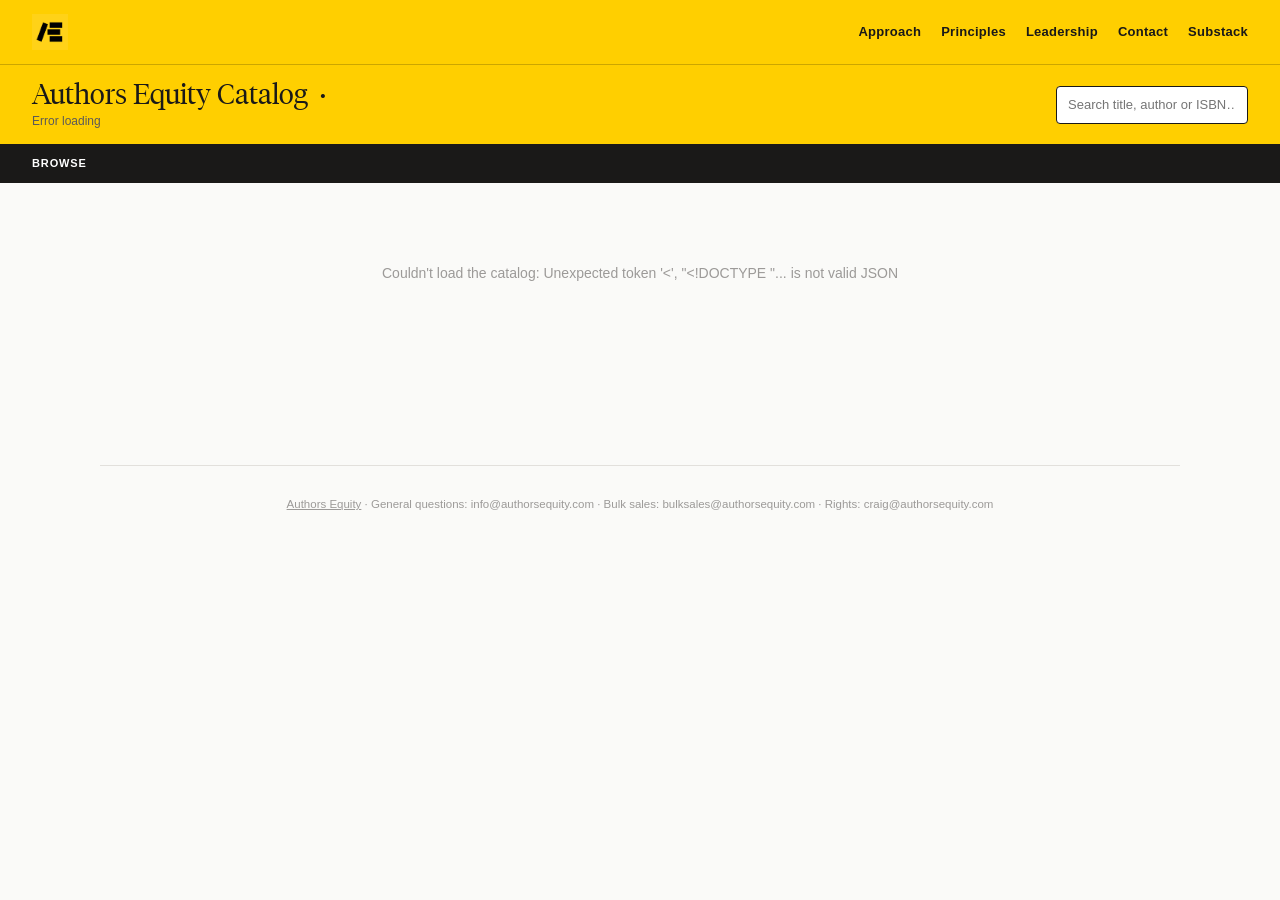
==== commit 9735b9f0: "Catalog: search box also matches ISBNs (hyphens/spaces ignored, partial and ISBN-10 supported) Co-Au" ====
--- a/catalog/index.html
+++ b/catalog/index.html
@@ -266,7 +266,7 @@
     <div class="catalog-title">Authors Equity Catalog <span class="sep">&middot;</span> <span id="season-range"></span></div>
     <div class="gen" id="gen-note">Loading…</div>
   </div>
-  <input type="text" id="search" placeholder="Search title or author…" autocomplete="off">
+  <input type="text" id="search" placeholder="Search title, author or ISBN…" autocomplete="off">
 </div>
 <div class="season-nav" id="season-nav"><span class="label">Browse</span></div>
 <main id="root"><div class="loading">Loading catalog…</div></main>
@@ -377,7 +377,7 @@
 };
 
 // ── Seasons ─────────────────────────────────────────────────────────
-// Three trade seasons/year: Spring (Jan-Apr), Summer (May-Aug), Fall
+// Three trade seasons/year: Spring (Jan-May), Summer (Jun-Aug), Fall
 // (Sep-Dec). `key` is a monotonic integer (year*3 + seasonIndex) so seasons
 // sort and step (+1 = "next season") without re-parsing labels.
 const SEASON_NAMES = ['Spring', 'Summer', 'Fall'];
@@ -385,7 +385,7 @@
   if (!pubDate) return null;
   const d = new Date(pubDate + 'T00:00:00');
   if (isNaN(d.getTime())) return null;
-  const idx = d.getMonth() <= 3 ? 0 : d.getMonth() <= 7 ? 1 : 2;
+  const idx = d.getMonth() <= 4 ? 0 : d.getMonth() <= 7 ? 1 : 2;
   const y = d.getFullYear();
   return { key: y * 3 + idx, label: SEASON_NAMES[idx] + ' ' + y };
 }
@@ -514,7 +514,7 @@
     <div class="full-title" id="${id}" data-pubdate="${esc(t.pubDate || '')}">
       <div class="cover">${coverHtml(t)}</div>
       ${t.author ? `<div class="byline">${esc(t.author)}</div>` : ''}
-      <h2>${esc(t.title)}${anchorLinkHtml(id)}</h2>
+      <h2>${esc(displayTitle(t))}${anchorLinkHtml(id)}</h2>
       ${t.subtitle ? `<div class="subtitle">${esc(t.subtitle)}</div>` : ''}
       <div class="ft-meta${hasPhoto ? '' : ' no-photo'}">
         ${hasPhoto ? `<div class="ft-photo">${authorPhotoHtml(t)}</div>` : ''}
@@ -537,7 +537,7 @@
   return `
     <div class="grid-item" id="${id}" data-pubdate="${esc(t.pubDate || '')}">
       ${coverHtml(t)}
-      <div class="gi-title">${esc(t.title)}${anchorLinkHtml(id)}</div>
+      <div class="gi-title">${esc(displayTitle(t))}${anchorLinkHtml(id)}</div>
       ${t.author ? `<div class="gi-author">${esc(t.author)}</div>` : ''}
       <div class="gi-meta">${editionLinesHtml(t)}</div>
       ${opts.badge ? `<div class="gi-badge">${esc(opts.badge)}</div>` : ''}
@@ -554,7 +554,7 @@
     return `
     <a class="carousel-item" id="c-${rid}" href="#${rid}" data-record="${rid}" data-pubdate="${esc(t.pubDate || '')}">
       ${coverHtml(t)}
-      <div class="ci-title">${esc(t.title)}</div>
+      <div class="ci-title">${esc(displayTitle(t))}</div>
       <div class="ci-meta">${editionLinesHtml(t)}</div>
     </a>
   `;
@@ -566,7 +566,7 @@
   return `
     <${tag} class="carousel-item" id="${id}" data-pubdate="${esc(t.pubDate || '')}"${linkAttrs}>
       ${coverHtml(t)}
-      <div class="ci-title">${esc(t.title)}${anchorLinkHtml(id)}</div>
+      <div class="ci-title">${esc(displayTitle(t))}${anchorLinkHtml(id)}</div>
       <div class="ci-meta">${editionLinesHtml(t)}</div>
     </${tag}>
   `;
@@ -681,19 +681,32 @@
 // (e.g. "Future Relic Signed Edition") isn't a separate catalog entry at
 // all — drop it. Applied once, up front, before any section bucketing.
 function mergeSiblingRecords(titles) {
-  const byId = {};
-  titles.forEach(t => { byId[t.id] = t; });
-  const drop = new Set();
   const merged = titles.map(t => ({ ...t }));
   const mergedById = {};
   merged.forEach(t => { mergedById[t.id] = t; });
-
-  titles.forEach(t => {
+  const drop = new Set();
+  // Fields a PB card borrows from its base when it has none of its own
+  // (the feed carries marketing copy on the base record only).
+  const BORROW = ['description', 'shortDescription', 'authorBio', 'bisacCodes', 'priceUS', 'priceCAN', 'rights', 'authorPhotos', 'imprint', 'subtitle'];
+
+  merged.forEach(t => {
     const m = t.id.match(/^(.+)-(pb|paperback|signed-edition)$/);
     if (!m) return;
     const base = mergedById[m[1]];
     if (!base) return; // no sibling on file — leave it as its own card
     if (m[2] === 'signed-edition') { drop.add(t.id); return; }
+    // A paperback that lands in a DIFFERENT season than its hardcover is a
+    // launch of its own: keep it as its own card in its own season, labeled
+    // "Paperback". Same season (or no date to compare) folds into one entry.
+    const sb = seasonOf(base.pubDate), st = seasonOf(t.pubDate);
+    if (sb && st && sb.key !== st.key) {
+      t.variantLabel = 'Paperback';
+      BORROW.forEach(f => {
+        const v = t[f];
+        if ((Array.isArray(v) ? !v.length : !v) && base[f]) t[f] = base[f];
+      });
+      return;
+    }
     const baseRaw = Array.isArray(base.editions) && base.editions.length ? base.editions.slice() : (base.isbn13 ? [{ form: '', isbn13: base.isbn13 }] : []);
     const pbRaw = Array.isArray(t.editions) && t.editions.length ? t.editions : (t.isbn13 ? [{ form: 'BC', isbn13: t.isbn13 }] : []);
     pbRaw.forEach(e => { if (e.isbn13 && !baseRaw.some(be => be.isbn13 === e.isbn13)) baseRaw.push(e); });
@@ -702,6 +715,13 @@
   });
 
   return merged.filter(t => !drop.has(t.id));
+}
+
+// Name shown for a card: a split-out paperback reads "Captain's Dinner
+// (Paperback)" rather than the internal "Captain's Dinner PB".
+function displayTitle(t) {
+  if (!t.variantLabel) return t.title;
+  return String(t.title || '').replace(/\s+(PB|Paperback)$/i, '') + ' (' + t.variantLabel + ')';
 }
 
 let allTitles = [];
@@ -999,7 +1019,27 @@
 function applySearch() {
   const q = document.getElementById('search').value.trim().toLowerCase();
   if (!q) { render(allTitles); return; }
-  render(allTitles.filter(t => ((t.title||'')+' '+(t.author||'')).toLowerCase().includes(q)));
+  // An ISBN query is digits (plus an optional trailing X) once hyphens/spaces
+  // are dropped, so "978-1-23456-789-7" matches however the ISBN is stored.
+  // Partial ISBNs (4+ digits) match too; a 10-digit ISBN-10 is converted to its
+  // ISBN-13 form since only 13s are stored.
+  let isbnQ = /^[\d\s-]+[\dx]?$/i.test(q) ? q.replace(/[\s-]/g, '') : '';
+  if (isbnQ.length < 4) isbnQ = '';
+  const isbn13Q = isbn10to13(isbnQ);
+  render(allTitles.filter(t => {
+    if (((t.title||'')+' '+(t.author||'')).toLowerCase().includes(q)) return true;
+    if (!isbnQ) return false;
+    const isbns = [t.isbn13, ...(Array.isArray(t.editions) ? t.editions.map(e => e?.isbn13) : [])]
+      .filter(Boolean).map(i => String(i).replace(/[\s-]/g, ''));
+    return isbns.some(i => i.includes(isbnQ) || (isbn13Q && i === isbn13Q));
+  }));
+}
+
+function isbn10to13(s) {
+  if (!/^\d{9}[\dx]$/i.test(s)) return '';
+  const body = '978' + s.slice(0, 9);
+  const sum = [...body].reduce((a, d, i) => a + (+d) * (i % 2 ? 3 : 1), 0);
+  return body + ((10 - sum % 10) % 10);
 }
 
 document.getElementById('search').addEventListener('input', applySearch);
